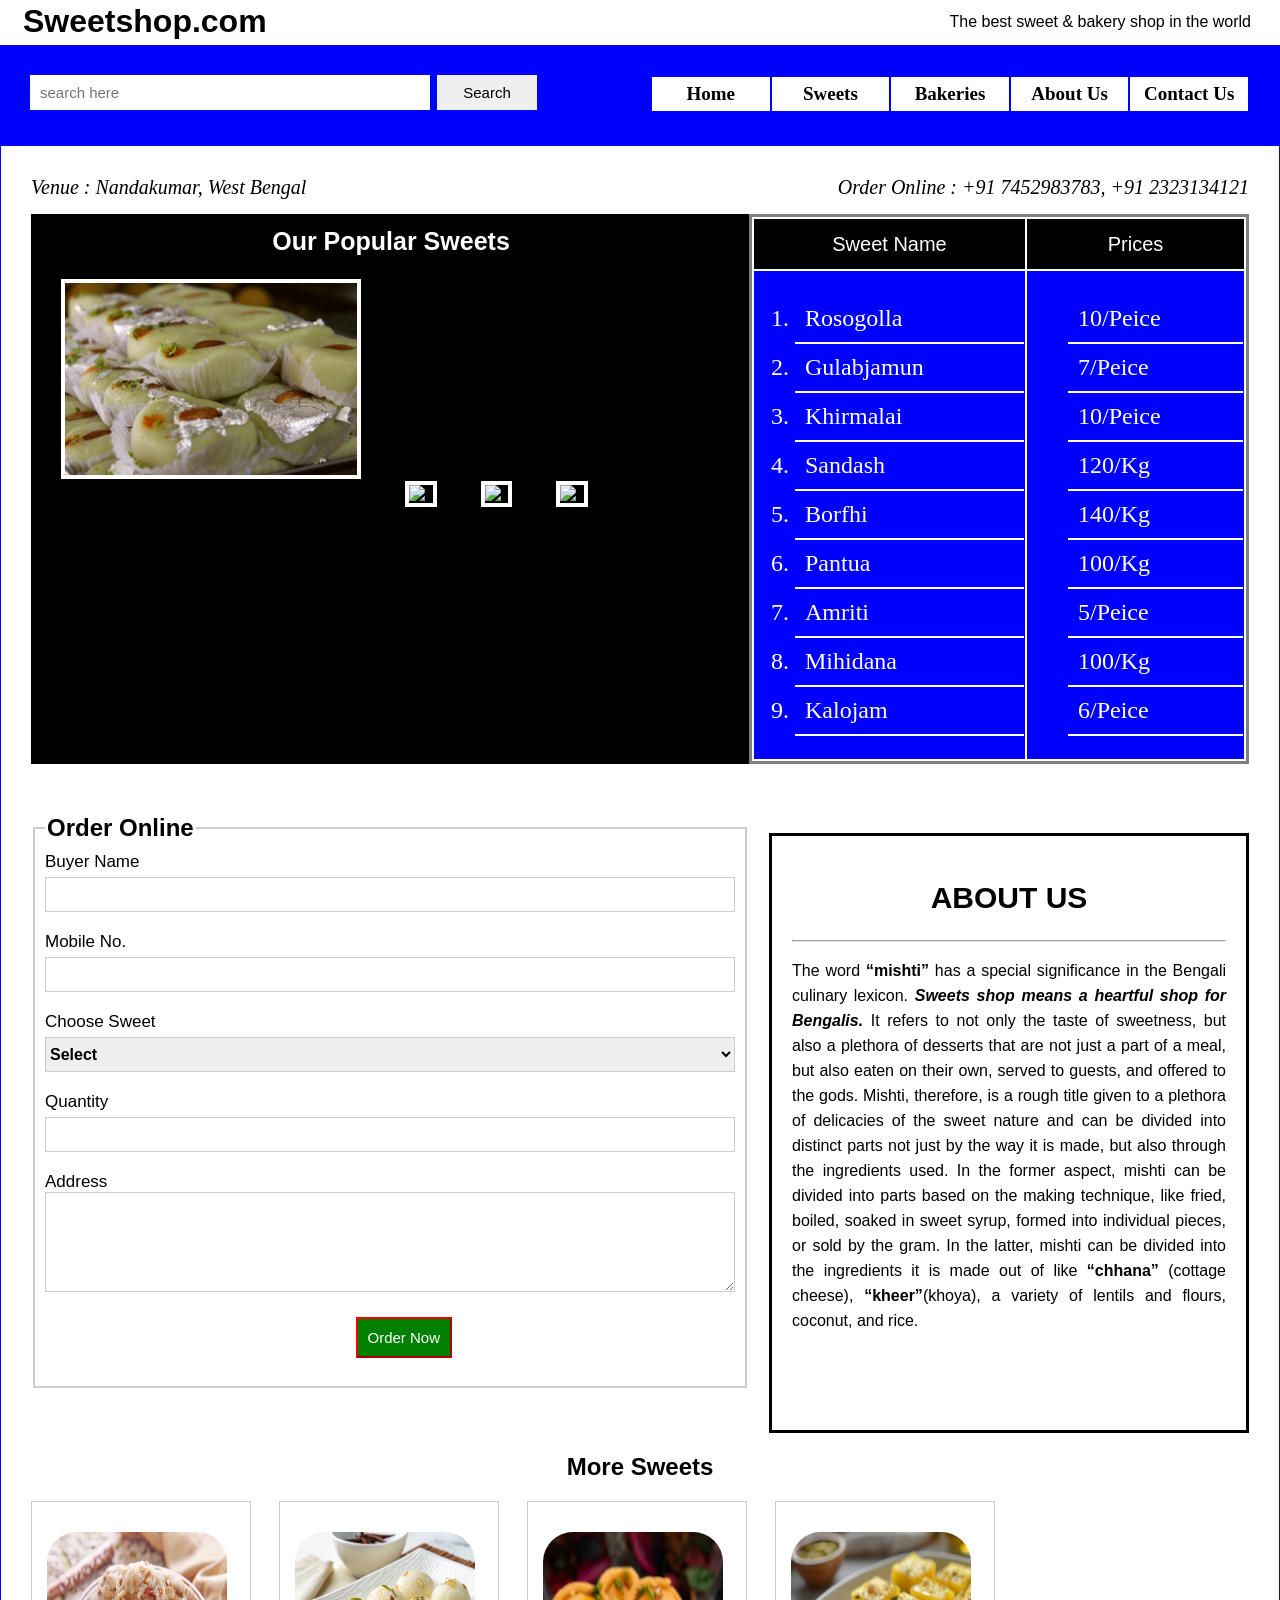
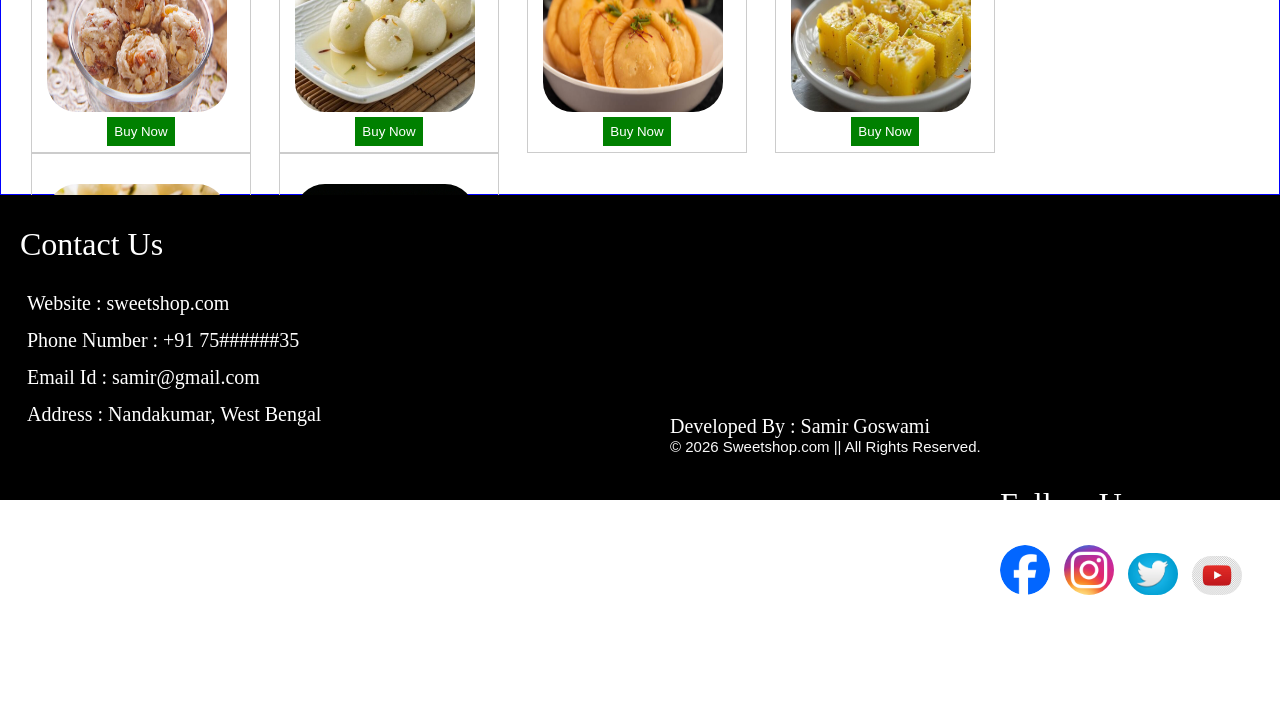
==== index.html @ b3a22b3c "add files" ====
<!DOCTYPE html> 
<html>
<head>
    <title>Home</title>
   <link rel="stylesheet" href="style.css">
</head>
<body>
    <header>
        <h1 id="brand_name">Sweetshop.com</h1>
        <p id="tag_line">The best sweet & bakery shop in the world</p>
    </header>

    <nav>
        <form>
            <input type="search" name="search" placeholder="search here" id="search">
            <input type="submit" id="search-btn" value="Search">
        </form>
        
        <table id="menu_table">
            <tr>
                <td id="menu_item"><a href="index.html">Home</a></td>
                <td id="menu_item"><a href="sweets.html">Sweets</a></td>
                <td id="menu_item"><a href="bakeries.html">Bakeries</a></td>
                <td id="menu_item"><a href="#abt_us">About Us</a></td>
                <td id="menu_item"><a href="#contact-us">Contact Us</a></td>
            </tr>


        </table>
    </nav>

    <section>
        <adress id="venue">
            Venue : Nandakumar, West Bengal
        </adress>
        <adress id="phone">
            Order Online : +91 7452983783, +91 2323134121
        </adress>
        <div id="popular-sweets">
            <h3 id="popular-title"> Our Popular Sweets</h3>
            <img src="images/a.JPG" alt="a"  id="popular-sweets-img">
            <img src="images/b.JPG" alt="b" id="popular-sweets-img">
            <img src="images/c.JPG" alt="c" id="popular-sweets-img">
            <img src="images/d.JPG" alt="d" id="popular-sweets-img">
        </div>

        <table id="price-list-box"> 
            <tr >
                <td id="rate-header">Sweet Name</td>
                <td id="rate-header"> Prices</td>
            </tr>
            <tr>
                <td id="rate-content">
                    <ol>
                        <li id="s_name">Rosogolla</li>
                        <li id="s_name">Gulabjamun</li>
                        <li id="s_name">Khirmalai</li>
                        <li id="s_name">Sandash</li>
                        <li id="s_name">Borfhi</li>
                        <li id="s_name">Pantua</li>
                        <li id="s_name">Amriti</li>
                        <li id="s_name">Mihidana</li>
                        <li id="s_name">Kalojam</li>
                    </ol>
                </td>
                <td id="rate-content">
                     <ol id="rate">
                        <li id="s_name">10/Peice</li>
                        <li id="s_name">7/Peice</li>
                        <li id="s_name">10/Peice</li>
                        <li id="s_name">120/Kg</li>
                        <li id="s_name">140/Kg</li>
                        <li id="s_name">100/Kg</li>
                        <li id="s_name">5/Peice</li>
                        <li id="s_name">100/Kg</li>
                        <li id="s_name">6/Peice</li>
                    </ol>
                </td>
            </tr>

        </table>


    <fieldset id="frm_box">
        <legend id="Oder-title">Order Online</legend>
        <form id="order-online">
            Buyer Name<br>
            <input type="text" name="name" id="order-input"><br><br>
            Mobile No.<br>
            <input type="number" name="mobile" id="order-input"><br><br>
            Choose Sweet<br>
            <select name="Choose Sweet" id="order-input">
                <option value="select">Select</option>
                <option value="Rosogolla"id="choose_sweet">Rosogolla</option>
                <option value="Gulabjamun"id="choose_sweet">Gulabjamun</option>
                <option value="Khirmalai"id="choose_sweet">Khirmalai</option>
                <option value="Sandash"id="choose_sweet">Sandash</option>
                <option value="Borfhi"id="choose_sweet">Borfhi</option>
                <option value="Pantua"id="choose_sweet">Pantua</option>
                <option value="Amriti" id="choose_sweet">Amriti</option>
                <option value="Mihidana" id="choose_sweet">Mihidana</option>
                <option value="Kalojam" id="choose_sweet">Kalojam</option>
            </select>
            <br><br>
            Quantity <br>
            <input type="text" name="Quantity" id="order-input">
            <br><br>
            Address <br>
            <textarea name="Adress" id="text-area">
            </textarea>
            <br><br>
            <input type="Submit" value="Order Now" id="sumbit_btn">

        </form>
    </fieldset>
    <div id="abt_us">
        <h1 align="center" id="abt_title">ABOUT US</h1>
        <hr>
        <p id="abt_text">
            The word <b>“mishti”</b> has a special significance in the Bengali culinary lexicon. 
            <b><i>Sweets shop means a heartful shop for Bengalis.</i></b> It refers to not only the taste 
            of sweetness, but also a plethora of desserts that are not just a part of a meal, 
            but also eaten on their own, served to guests, and offered to the gods. 
            Mishti, therefore, is a rough title given to a plethora of delicacies 
            of the sweet nature and can be divided into distinct parts not just by 
            the way it is made, but also through the ingredients used. In the former aspect, 
            mishti can be divided into parts based on the making technique, like fried, boiled, 
            soaked in sweet syrup, formed into individual pieces, or sold by the gram. 
            In the latter, mishti can be divided into the ingredients it is made out of like <b>“chhana”</b>
            (cottage cheese), <b>“kheer”</b>(khoya), a variety of lentils and flours, coconut, and rice. 
        </p>

    </div>
    <div id="m_sweets">
        <h1 align="center" id="more-sweets">More Sweets</h1>
    </div>
    <div id="sweets">
        <img src="images/g.jpg" id="sweet-1">
        <center>
            <a href="#frm_box"><button id="buy-btn">Buy Now</button></a>
        </center>
    </div>
    <div id="sweets">
        <img src="images/f.jpg" id="sweet-1">
        <center>
            <a href="#frm_box"><button id="buy-btn">Buy Now</button></a>
        </center>
    </div>
    <div id="sweets">
        <img src="images/e.jpg" id="sweet-1">
        <center>
            <a href="#frm_box"><button id="buy-btn">Buy Now</button></a>
        </center>
    </div>
    <div id="sweets">
        <img src="images/d.jpg" id="sweet-1">
        <center>
            <a href="#frm_box"><button id="buy-btn">Buy Now</button></a>
        </center>
    </div>
    <div id="sweets">
        <img src="images/c.jpg" id="sweet-1">
        <center>
            <a href="#frm_box"><button id="buy-btn">Buy Now</button></a>
        </center>
    </div>
    <div id="sweets_end">
        <img src="images/b.jpg" id="sweet-1">
        <center>
            <a href="#frm_box"><button id="buy-btn">Buy Now</button></a>
        </center>
    </div>
    </section>
    <footer>
        <div id="contact-us">
            <h1 id="contact-title">Contact Us</h1>
            <address id="contact-details">Website : sweetshop.com</address>
            <address id="contact-details">Phone Number : +91 75######35</address>
            <address id="contact-details">Email Id : samir@gmail.com</address>
            <address id="contact-details">Address : Nandakumar, West Bengal</address>
        </div>
        <div id="developer">Developed By : Samir Goswami<br>
            <div id="copyrght"> © 2026 Sweetshop.com || All Rights Reserved.  

            </div>
        </div>
        
        <div id="social-links">
            <h1 id="social_link_title">Follow Us</h1>
            <img src="images/fb.png" id="social-logo">
            <img src="images/insta.png"id="social-logo">
            <img src="images/twt.png"id="social-logo">
            <img src="images/yt.jpg"id="social-logo">

        </div>
    </footer>
</body>
</html>
---- style.css ----
body{
            padding: 0;
            margin: 0;
}
header {
            width: 100%;
            height:45px;
            box-sizing: border-box;
            padding: 3px;;
}
#brand_name {
            margin: 0;
            font-family: sans-serif;
            float: left;
            margin-left:20px;
}
#tag_line {
            float: right;
            margin: 10px 0 0 0;
            font-family: sans-serif;
            margin-right:26px;
        }
nav {
            width: 100%;
            height: 100px;
            box-sizing: border-box;
            color: white;
            background-color: blue;
            margin-top: 8px;
            padding: 30px;
            margin-top:0;
        }
#search {
            width: 400px;
            height: 35px;
            border: none;
            padding:10px;
            font-size:15px;
            margin:0;
        }
#search-btn {
            width: 100px;
            height: 35px;
            border: none;
            margin-left: 3px;
            box-sizing: border-box;
            font-family: sans-serif;
            font-size: 15px;
            cursor:pointer;
        }
#menu_table{
            width:600px;
            height:38px;
            float:right;
            box-sizing: border-box;
            margin-top:-35px;
        }
#menu_item{
            background-color: white;
            color:rgb(0, 0, 0);
            width:20%;
            text-align:center;
            font-weight:bold;
            font-size:19px;
            font-family:alkatra;
        }
a{
            text-decoration: none;
            color:black;
}
section{
            width:100%;
            height:1650px;
            float:left;
            box-sizing: border-box;
            border-style:solid;
            border-width:1px;
            border-color:blue;
            padding:30px;
        }
#venue{
            float:left;
            font-style:italic;
            font-size:20px;
            
        }
#phone{
            float:right;
            font-style:italic;
            font-size:20px;
        }
#popular-sweets{
            width:720px;
            height:550px;
            float:center;
            background-color: black;
            margin-top:38px;
            box-sizing: border-box;
            padding:10px;
            
    }
#popular-title{
        color:white;
        text-align:center;
        font-family:sans-serif;
        font-size:25px;
        padding:0;
        margin:3px;
    }
#popular-sweets-img{
        width:300px;
        height:200px;
        margin:20px;
        border-width:4px;
        border-style:solid;
        border-color:white;
        box-sizing: border-box;

    }
#price-list-box{
        width:500px;
        height:550px;
        float:right;
        box-sizing: border-box;
        border-style:solid;
        margin-top:-550px;
        padding:0;
    }
#rate-header{
        height:50px;
        padding:0;
        margin:0;
        font-size:20px;
        text-align:center;
        background-color: black;
        color:white;
        font-family:sans-serif;
        font-size:20px;
    }
#rate-content{
        background-color: blue;
        
    }
#s_name{
        color:white;
        font-family: ubuntu;
        font-size:24px;
        padding:10px;
        border-bottom-width: 2px;
        border-bottom-style: solid;
        border-bottom-color: white;
    }
#rate{
        list-style: none;
    }
fieldset{
        width:690px;
        height:550px;
        float:left;
        margin-top:50px;
        border-style: solid;
        border-color:#ccc;
        padding:10px;
    }
#Oder-title{
        font-family:sans-serif;
        font-size:24px;
        font-weight:bold;
    }
#choose_sweet{
        font-weight: bold;
        font-family: Trebuchet MS;
        font-size:16px;
    }
#order-online{
        font-size:17px;
        font-family:sans-serif;
    }
#order-input{
        width:100%;
        height:35px;
        box-sizing: border-box;
        border-width:1px;
        border-style: solid;
        border-color:#ccc;
        margin-top:5px;
        font-size:16px;
        font-weight:bold;

    }
textarea{
        width:100%;
        height:100px;
        box-sizing: border-box;
        border-width:1px;
        border-style: solid;
        border-color:#ccc;
        font-size:16px;
        padding:15px;
    }
#sumbit_btn{
        padding:10px;
        font-size:15px;
        background-color:green; 
        color:white;
        border-color:red; 
        margin-left:45%;
        cursor:pointer;

    }
#abt_us{
        width:480px;
        height:600px;
        float:right;
        border-width:3px;
        border-style: solid;
        border-color:black;
        margin-top:69px;
        padding:20px;
        box-sizing: border-box;
    }
#abt_title{
        font-family:sans-serif;
        font-size:30px;

    }
#abt_text{
        text-align:justify;
        font-family:sans-serif;
        line-height:25px;
    }
#m_sweets{
        width:100%;
        float:left;
        box-sizing: border-box;
    }
#more-sweets{
        text-align: center;
        font-family:sans-serif;

    }
#sweets{
        width:218px;
        height:250px;
        float:left;
        border-width:1px;
        border-style:solid;
        border-color:#ccc;
        margin-right:28px;
        padding:0;
    }
#sweets_end{
        width:218px;
        height:260px;
        float:left;
        border-width:1px;
        border-style:solid;
        border-color:#ccc;
    }
#sweet-1{
        width:180px;
        height:180px;
        margin:15px;
        margin-top:30px;
        border-radius: 30px;
        padding:0;
        box-sizing: border-box;
        margin-bottom:0px;
    }
#buy-btn{
        padding:3px;
        border-width:1px;
        border-style:solid;
        border-color:white;
        padding:7px;
        background-color:green;
        color:white;
        width:70px;
        cursor:pointer;
  
    }
footer{
        width:100%;
        height:305px;
        box-sizing: border-box;
        float:left;
        background-color: black;
    }
#contact-us{
        width:400px;
        height:250px;
        box-sizing: border-box;
        float:left;
        padding:10px;
        
    }
#social-links{
        width:300px;
        height:250px;
        box-sizing: border-box;
        float:right;
        padding:10px;
    }
#contact-title{
        color:white;
        font-family:Calibri;
        font-weight:normal;
        margin-left:10px;
    }
#social_link_title{
        color:white;
        font-family:Calibri;
        font-weight:normal;
        margin-left:10px;
    }
#contact-details{
        color:white;
        font-size:20px;
        font-style:normal;
        margin-left:10px;
        padding:7px;;
    }
#social-logo{
        width:50px;
        border-radius: 40px;
        margin-left:10px;
    }
#developer{
        float:left;
        color:white;
        font-size:20px;
        font-family:alkatra;
        margin-top:220px;
        margin-left:270px;

    }
    #copyrght{
        float:left;
        color:rgb(249, 249, 249);
        font-size:15px;
        font-family:sans-serif;
        text-align: center;
    }
#text-area{
        font-size:17px;
        font-family: alkatra;
}
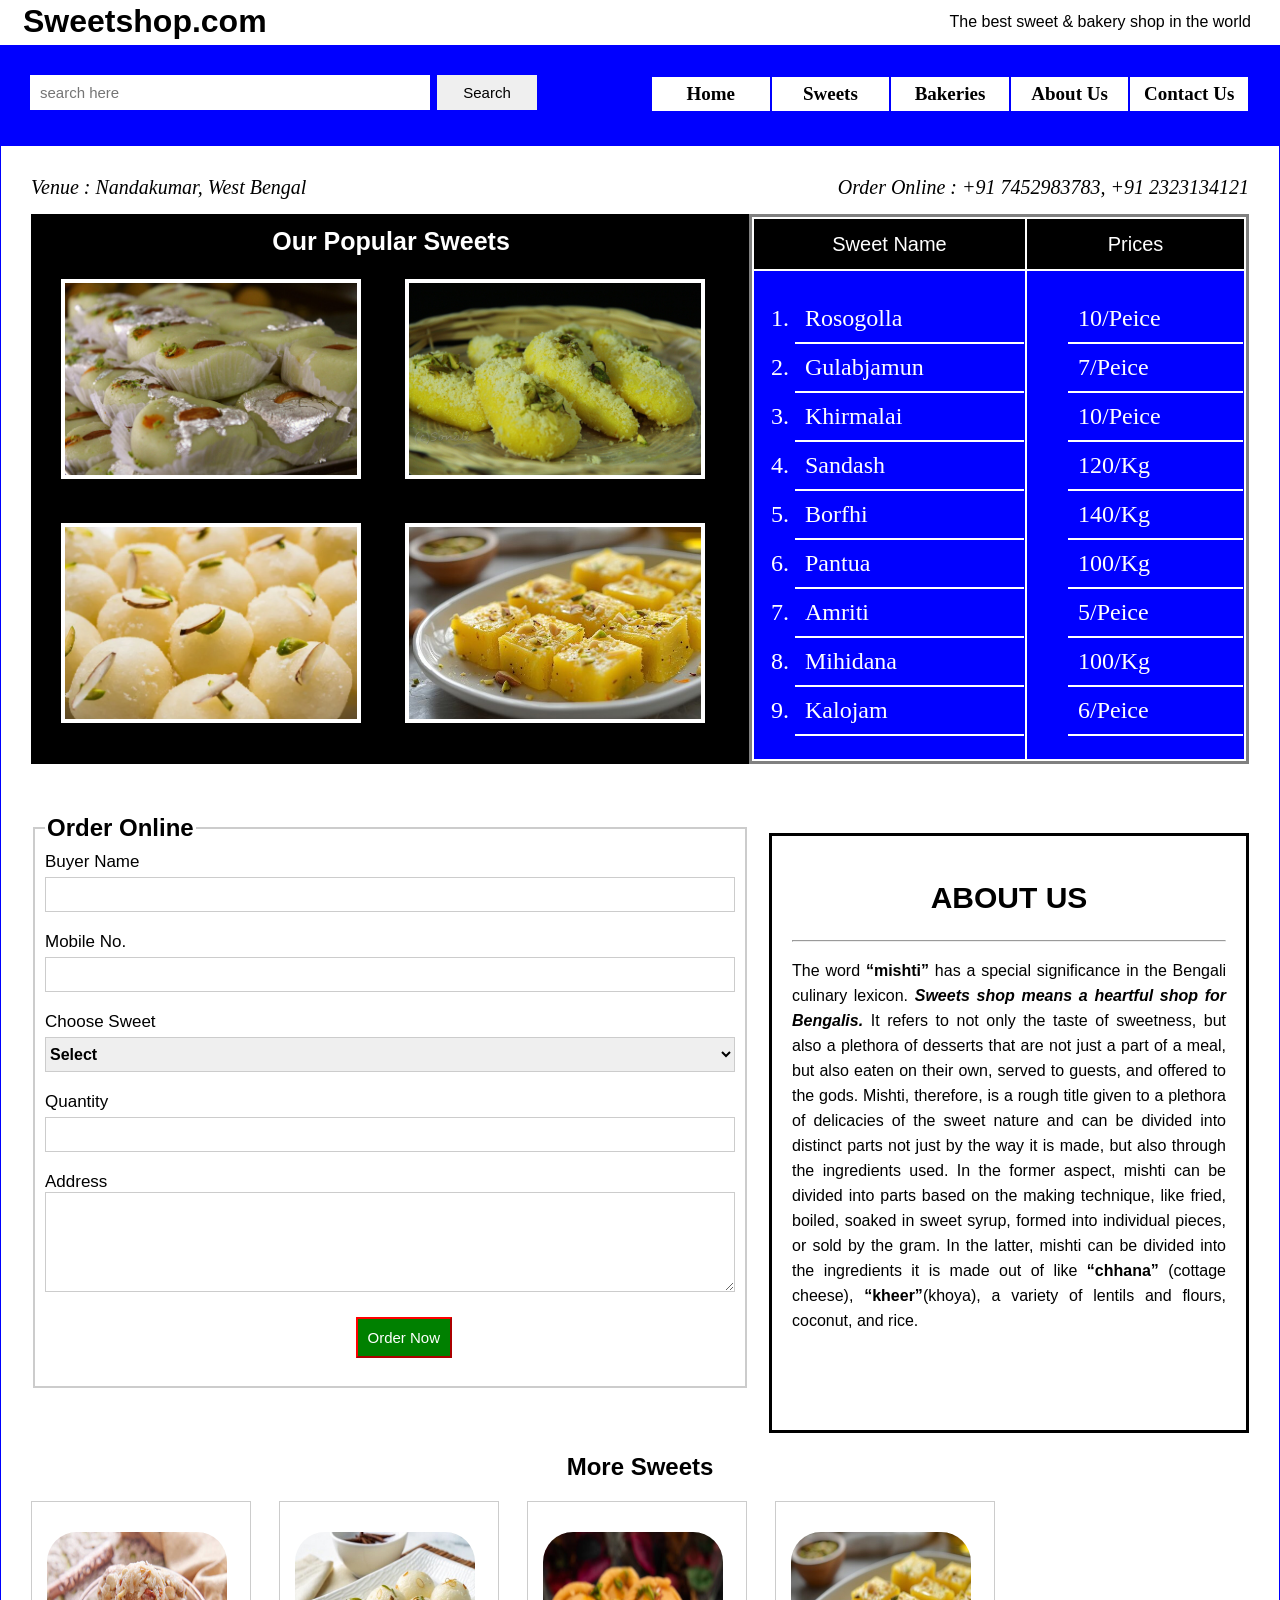
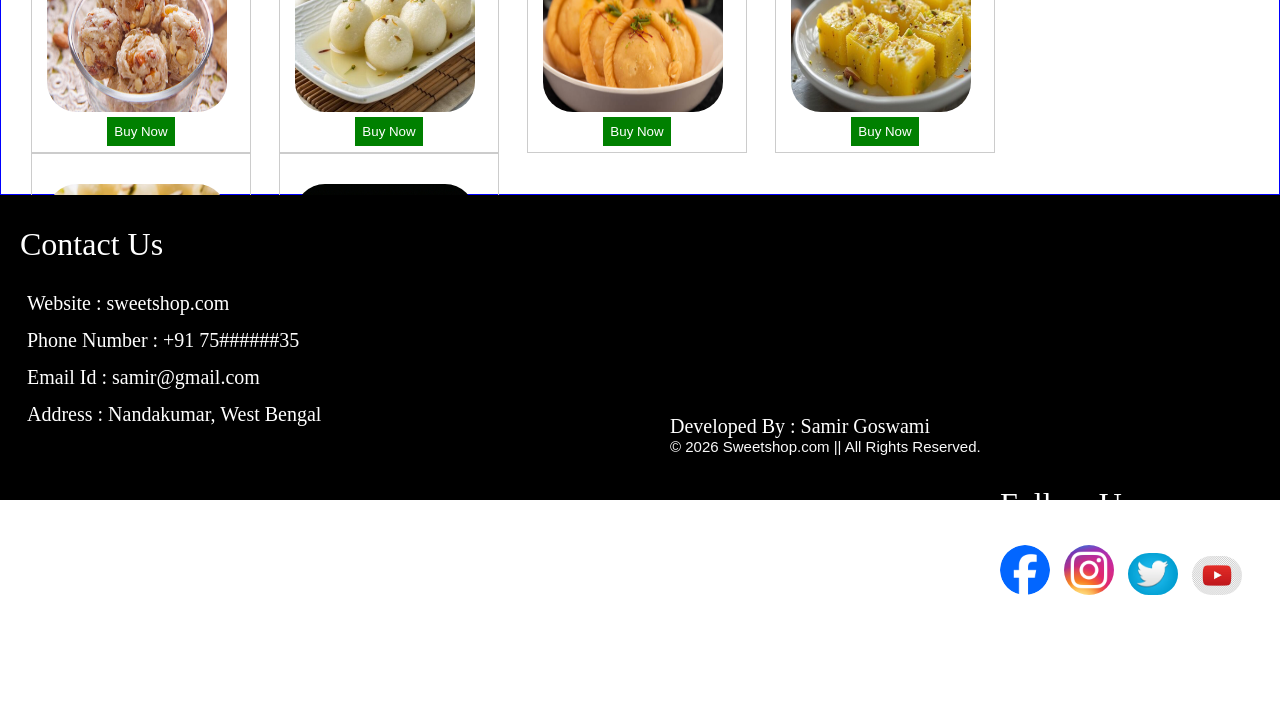
==== commit b09e2057: "Update index.html" ====
--- a/index.html
+++ b/index.html
@@ -39,9 +39,9 @@
         <div id="popular-sweets">
             <h3 id="popular-title"> Our Popular Sweets</h3>
             <img src="images/a.JPG" alt="a"  id="popular-sweets-img">
-            <img src="images/b.JPG" alt="b" id="popular-sweets-img">
-            <img src="images/c.JPG" alt="c" id="popular-sweets-img">
-            <img src="images/d.JPG" alt="d" id="popular-sweets-img">
+            <img src="images/b.jpg" alt="b" id="popular-sweets-img">
+            <img src="images/c.jpg" alt="c" id="popular-sweets-img">
+            <img src="images/d.jpg" alt="d" id="popular-sweets-img">
         </div>
 
         <table id="price-list-box"> 
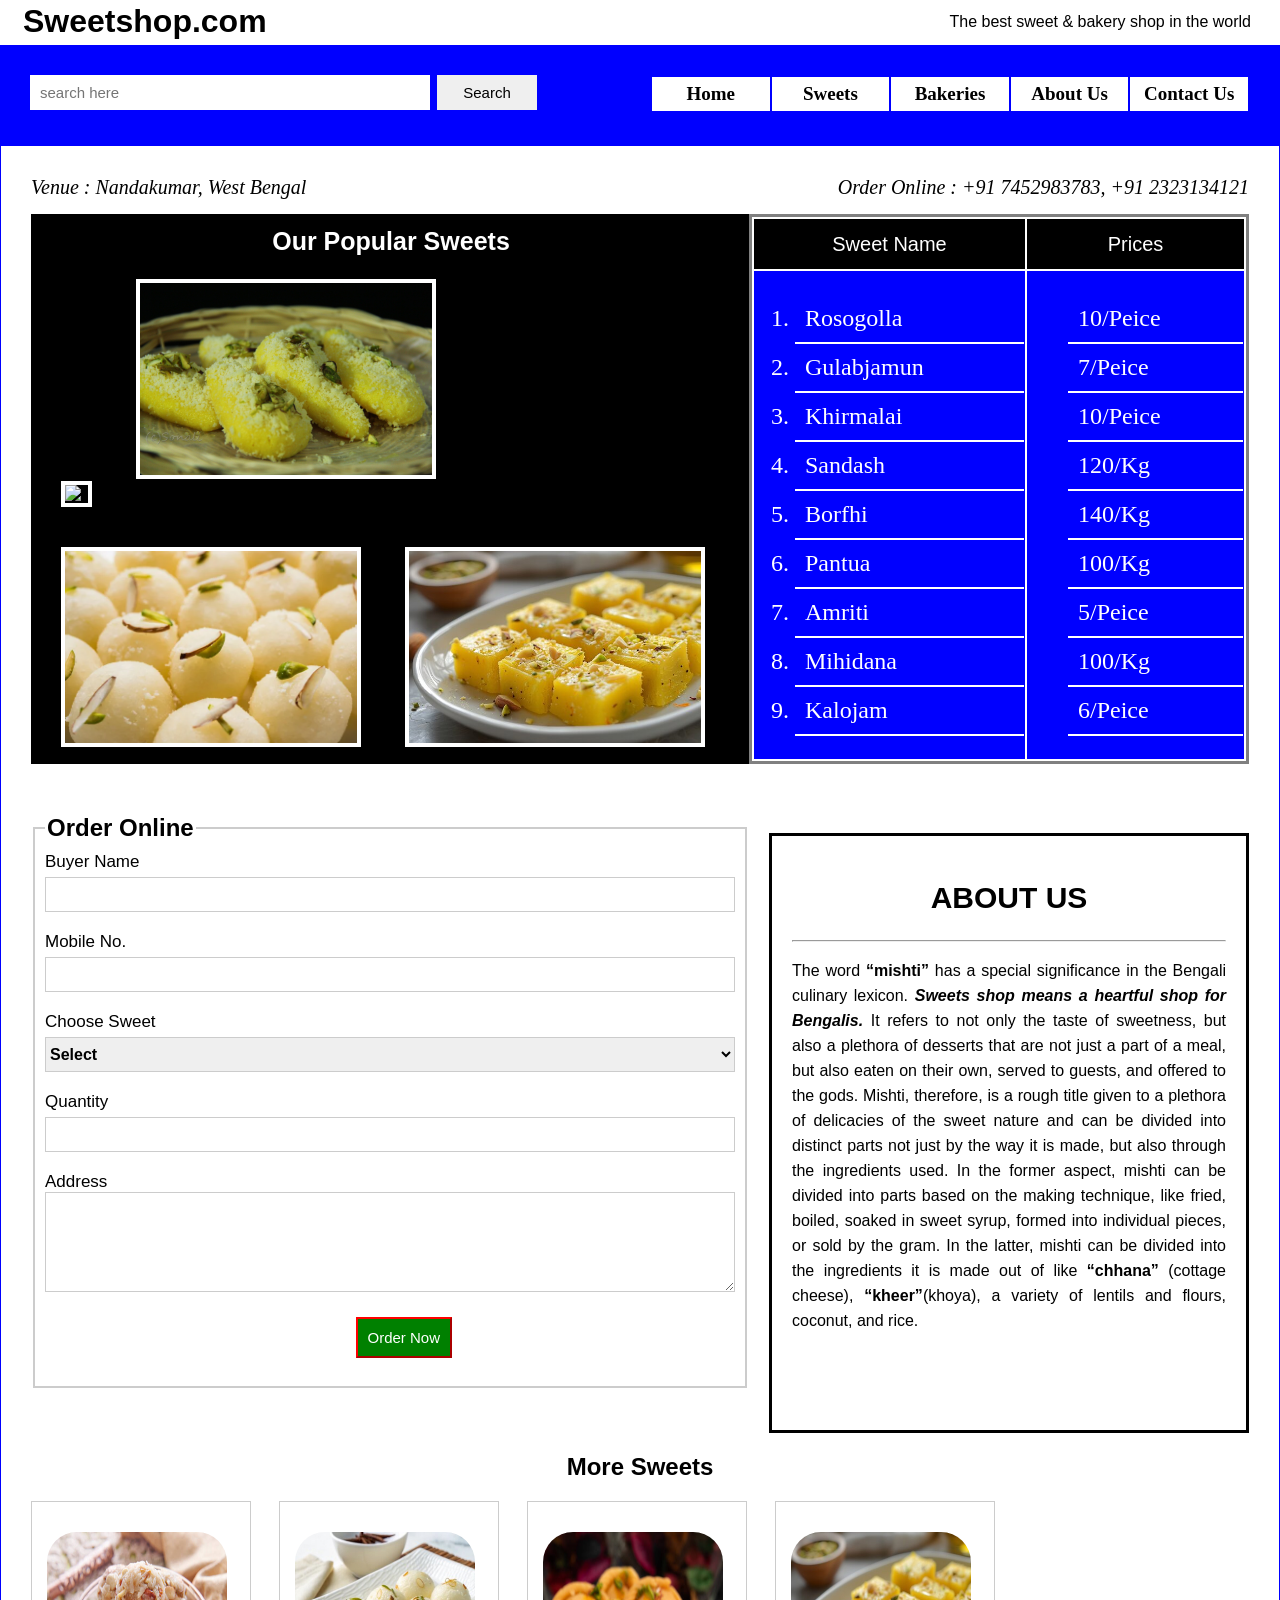
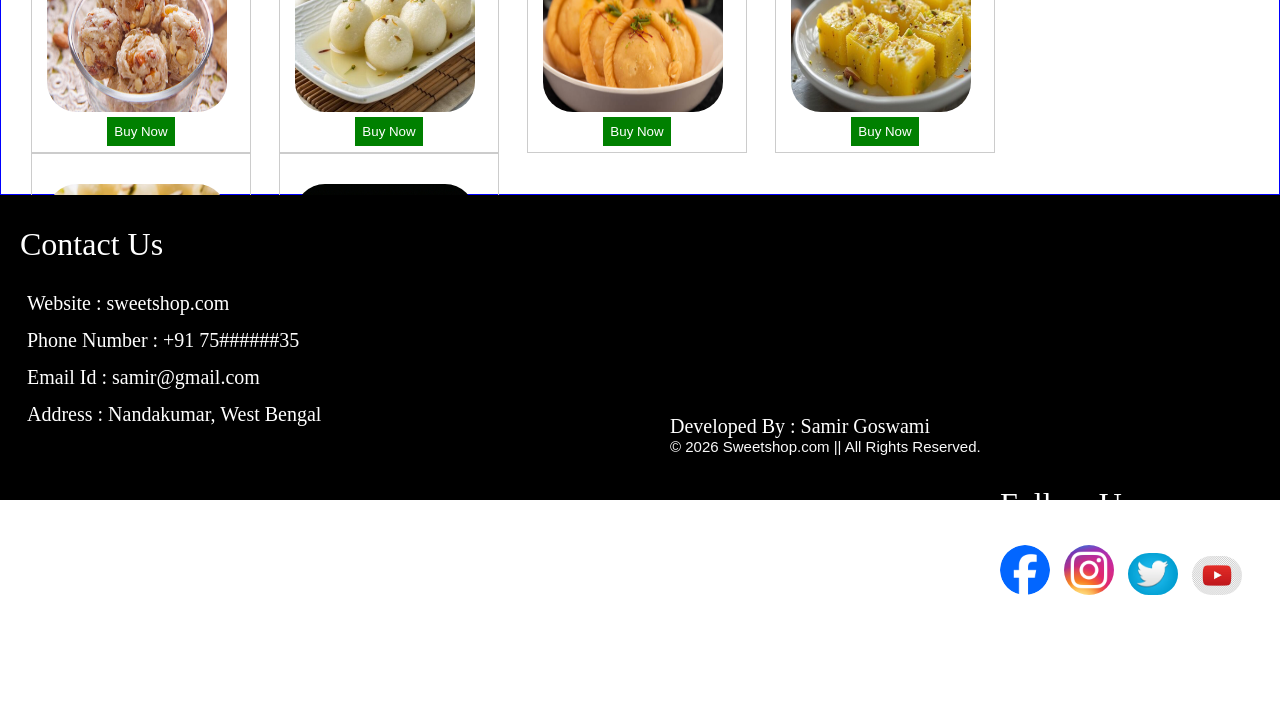
==== commit ecc25ca8: "Update index.html" ====
--- a/index.html
+++ b/index.html
@@ -38,10 +38,10 @@
         </adress>
         <div id="popular-sweets">
             <h3 id="popular-title"> Our Popular Sweets</h3>
-            <img src="images/a.JPG" alt="a"  id="popular-sweets-img">
-            <img src="images/b.jpg" alt="b" id="popular-sweets-img">
-            <img src="images/c.jpg" alt="c" id="popular-sweets-img">
-            <img src="images/d.jpg" alt="d" id="popular-sweets-img">
+            <img src="images/a.jpg" alt="a"  id="popular-sweets-img">
+            <img src="images/b.jpg" alt="b" id="popular-sweets-img1">
+            <img src="images/c.jpg" alt="c" id="popular-sweets-img2">
+            <img src="images/d.jpg" alt="d" id="popular-sweets-img3">
         </div>
 
         <table id="price-list-box"> 
--- a/style.css
+++ b/style.css
@@ -117,6 +117,37 @@
         box-sizing: border-box;
 
     }
+#popular-sweets-img1{
+        width:300px;
+        height:200px;
+        margin:20px;
+        border-width:4px;
+        border-style:solid;
+        border-color:white;
+        box-sizing: border-box;
+
+    }
+#popular-sweets-img2{
+        width:300px;
+        height:200px;
+        margin:20px;
+        border-width:4px;
+        border-style:solid;
+        border-color:white;
+        box-sizing: border-box;
+
+    }
+#popular-sweets-img3{
+        width:300px;
+        height:200px;
+        margin:20px;
+        border-width:4px;
+        border-style:solid;
+        border-color:white;
+        box-sizing: border-box;
+
+    }
+
 #price-list-box{
         width:500px;
         height:550px;
@@ -344,4 +375,4 @@
 #text-area{
         font-size:17px;
         font-family: alkatra;
-}+}
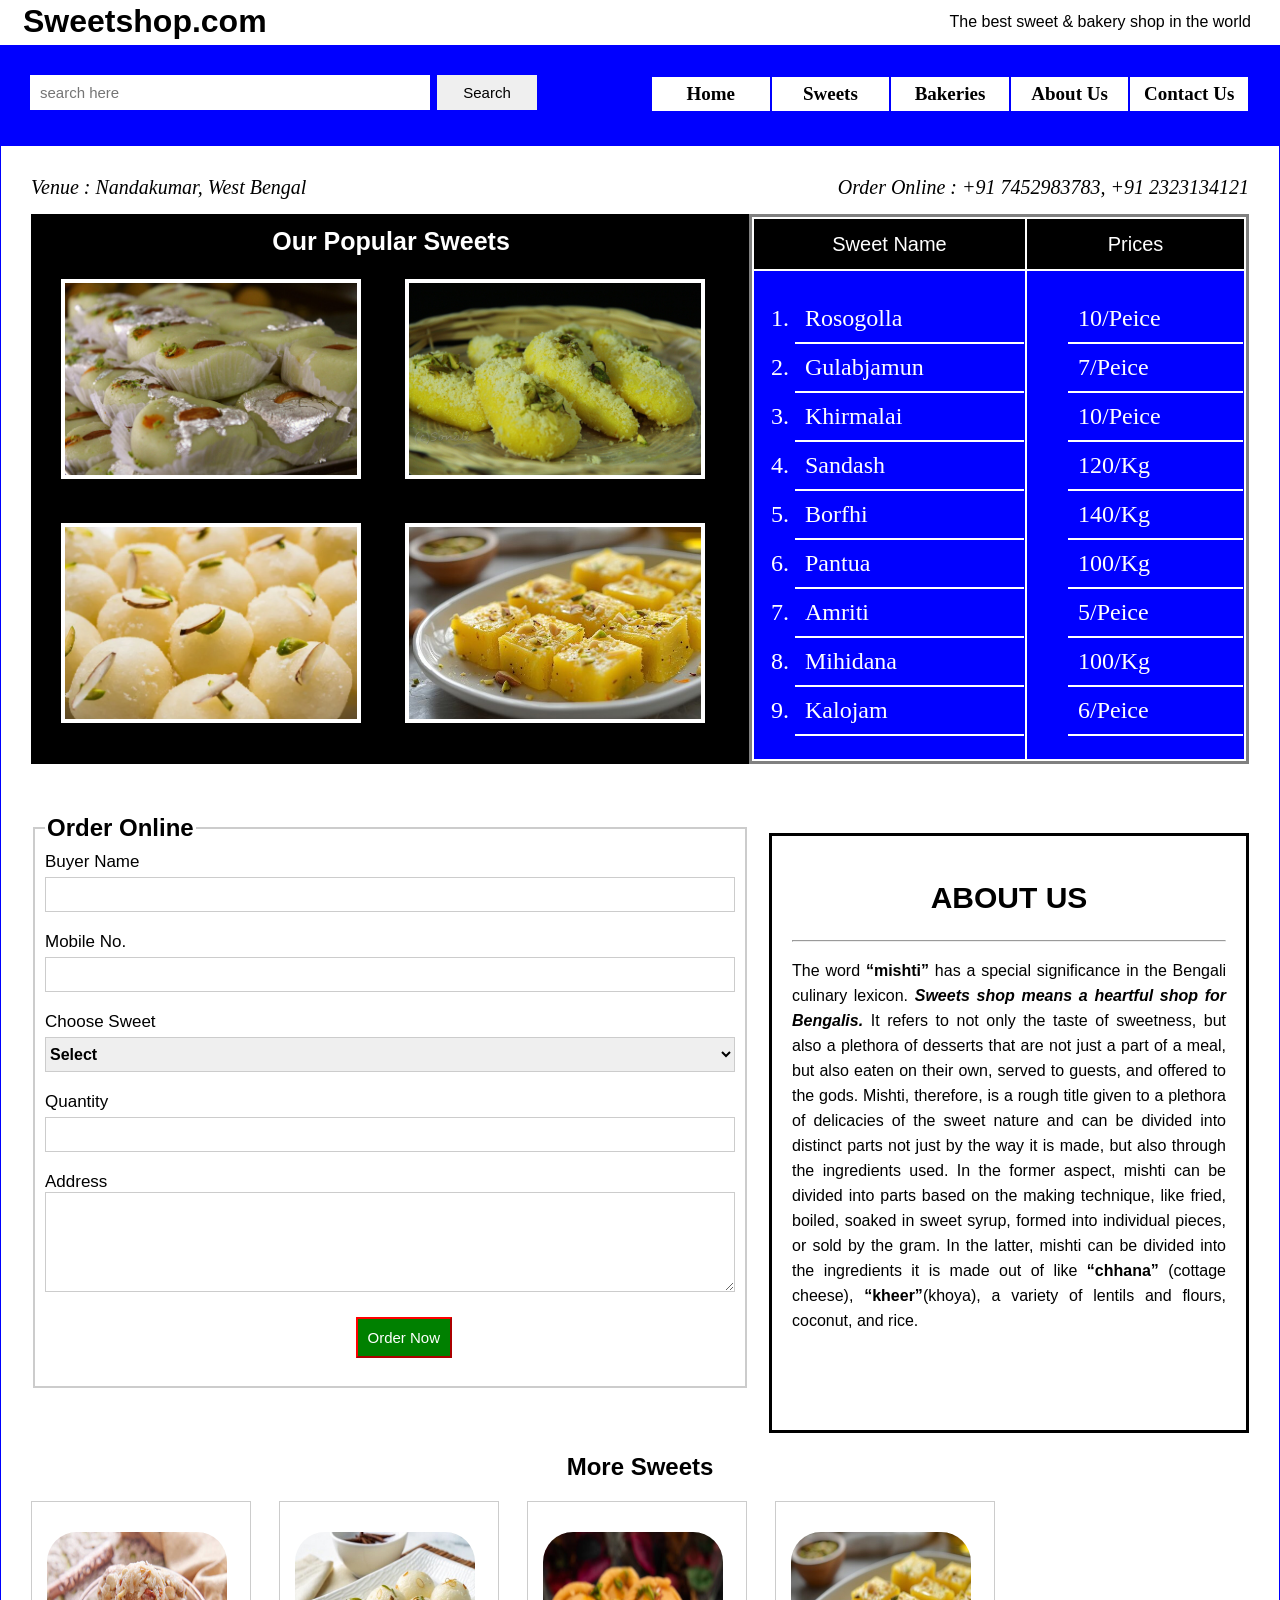
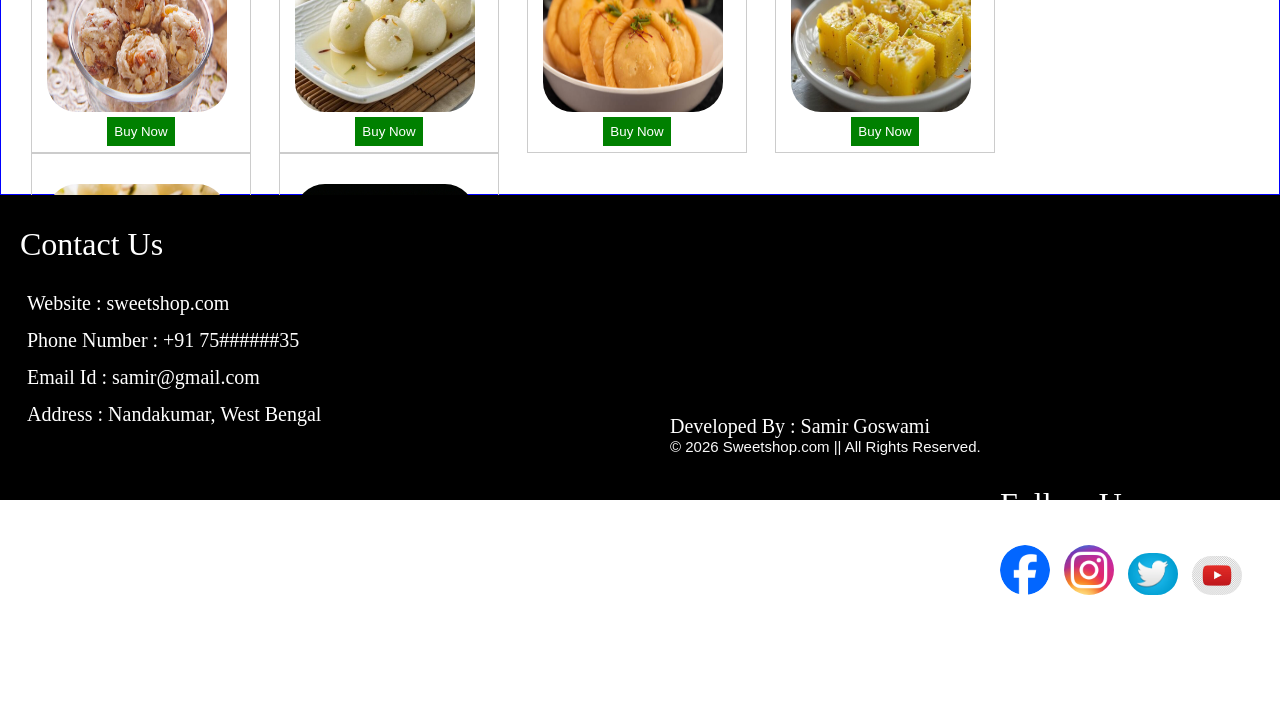
==== commit 119f0072: "Update index.html" ====
--- a/index.html
+++ b/index.html
@@ -38,10 +38,10 @@
         </adress>
         <div id="popular-sweets">
             <h3 id="popular-title"> Our Popular Sweets</h3>
-            <img src="images/a.jpg" alt="a"  id="popular-sweets-img">
-            <img src="images/b.jpg" alt="b" id="popular-sweets-img1">
-            <img src="images/c.jpg" alt="c" id="popular-sweets-img2">
-            <img src="images/d.jpg" alt="d" id="popular-sweets-img3">
+            <img src="images/a.JPG" alt="a"  id="popular-sweets-img">
+            <img src="images/b.jpg" alt="b" id="popular-sweets-img">
+            <img src="images/c.jpg" alt="c" id="popular-sweets-img">
+            <img src="images/d.jpg" alt="d" id="popular-sweets-img">
         </div>
 
         <table id="price-list-box"> 
